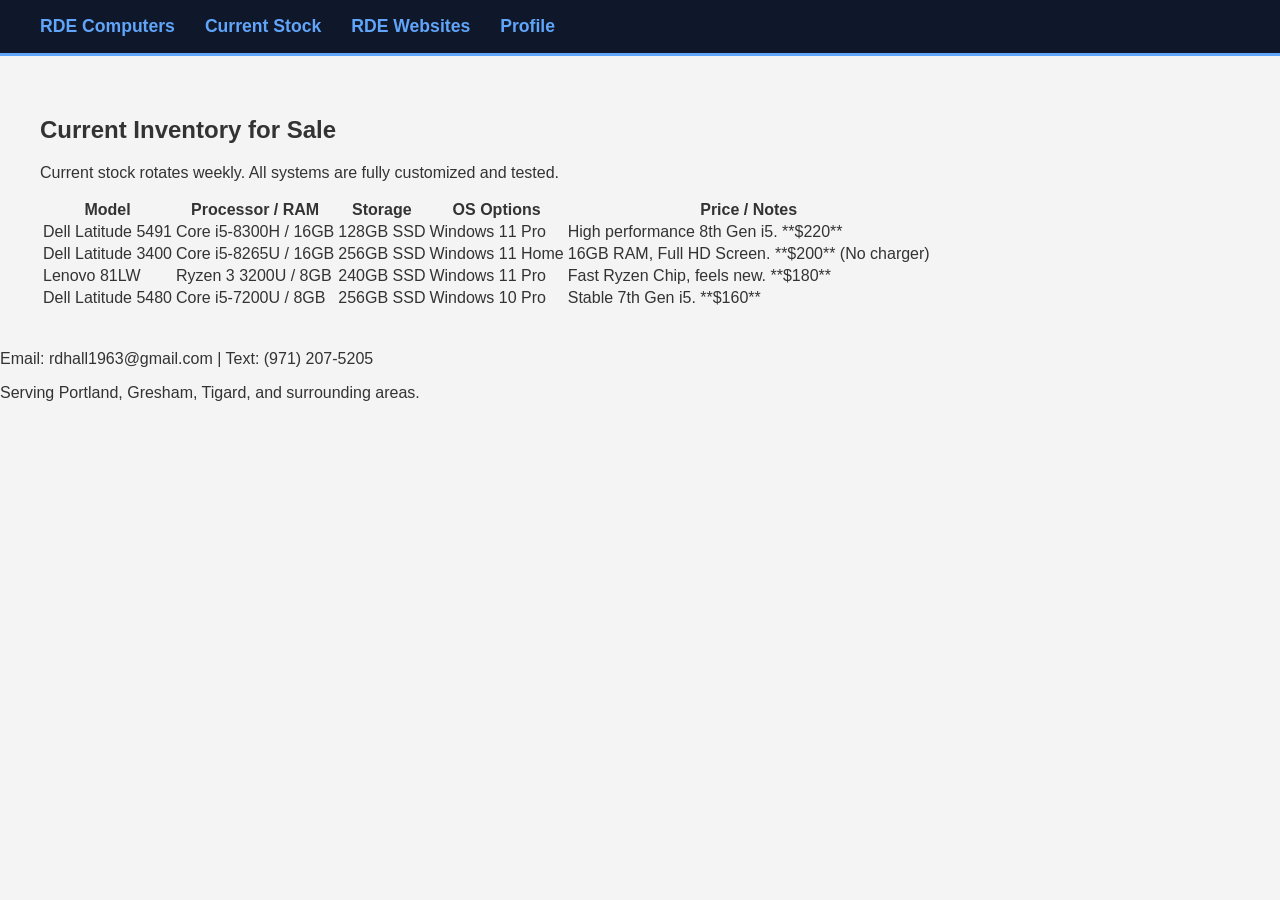
==== stock.html @ 1217d1d2 "Added final stock.html inventory page" ====
<!DOCTYPE html>
<html lang="en">
<head>
    <meta charset="UTF-8">
    <meta name="viewport" content="width=device-width, initial-scale=1.0">
    <title>RDE Computers | Current Inventory</title>
    <link rel="stylesheet" href="style.css">
</head>
<body>
    <header class="site-header">
        <nav class="main-nav">
            <a href="index.html" class="nav-link">RDE Computers</a>
            <a href="stock.html" class="nav-link active">Current Stock</a> 
            <a href="https://rdewebsites.com" target="_blank" class="nav-link">RDE Websites</a> 
            <a href="https://rdhall1963.github.io/profile.rdewebsites.com/" target="_blank" class="nav-link">Profile</a>
        </nav>
    </header>

    <main class="page-wrap">
        
        <section class="card inventory-section">
            <h2>Current Inventory for Sale</h2>
            <p>Current stock rotates weekly. All systems are fully customized and tested.</p>
            
            <table>
                <thead>
                    <tr>
                        <th>Model</th>
                        <th>Processor / RAM</th>
                        <th>Storage</th>
                        <th>OS Options</th>
                        <th>Price / Notes</th>
                    </tr>
                </thead>
                <tbody>
                    <tr>
                        <td>Dell Latitude 5491</td>
                        <td>Core i5-8300H / 16GB</td>
                        <td>128GB SSD</td>
                        <td>Windows 11 Pro</td>
                        <td>High performance 8th Gen i5. **$220**</td>
                    </tr>
                    <tr>
                        <td>Dell Latitude 3400</td>
                        <td>Core i5-8265U / 16GB</td>
                        <td>256GB SSD</td>
                        <td>Windows 11 Home</td>
                        <td>16GB RAM, Full HD Screen. **$200** (No charger)</td>
                    </tr>
                    <tr>
                        <td>Lenovo 81LW</td>
                        <td>Ryzen 3 3200U / 8GB</td>
                        <td>240GB SSD</td>
                        <td>Windows 11 Pro</td>
                        <td>Fast Ryzen Chip, feels new. **$180**</td>
                    </tr>
                    <tr>
                        <td>Dell Latitude 5480</td>
                        <td>Core i5-7200U / 8GB</td>
                        <td>256GB SSD</td>
                        <td>Windows 10 Pro</td>
                        <td>Stable 7th Gen i5. **$160**</td>
                    </tr>
                </tbody>
            </table>
        </section>
        
    </main>

    <footer class="site-footer">
        <p>Email: rdhall1963@gmail.com | Text: (971) 207-5205</p>
        <p>Serving Portland, Gresham, Tigard, and surrounding areas.</p>
    </footer>
</body>
</html>
---- style.css ----
/* Base Styles */
body {
    font-family: Arial, sans-serif;
    margin: 0;
    padding: 0;
    background-color: #f4f4f4; /* Light gray background */
    color: #333;
}

/* Header and Navigation */
.site-header {
    background-color: #0f172a; /* Dark background similar to your profile */
    color: white;
    padding: 1rem 0;
    border-bottom: 3px solid #60a5fa; /* Blue accent line */
}

.main-nav {
    max-width: 1200px;
    margin: 0 auto;
    padding: 0 20px;
    display: flex;
    gap: 30px;
}

.nav-link {
    color: #60a5fa;
    text-decoration: none;
    font-weight: bold;
    font-size: 1.1em;
}

.nav-link:hover {
    color: #a5f060;
}

/* Main Content Wrapper */
.page-wrap {
    max-width: 1200px;
    margin: 20px auto;
    padding: 20px;
}

/* Hero Section */
.hero {
    text-align: center;
    padding: 40px 20px;
    background-color: white;
    border-radius: 8px;
    box-shadow: 0 4px 10px rgba(0, 0, 0, 0.1);
}

.hero h1 {
    color: #60a5fa;
    margin-bottom: 0.5rem;
}
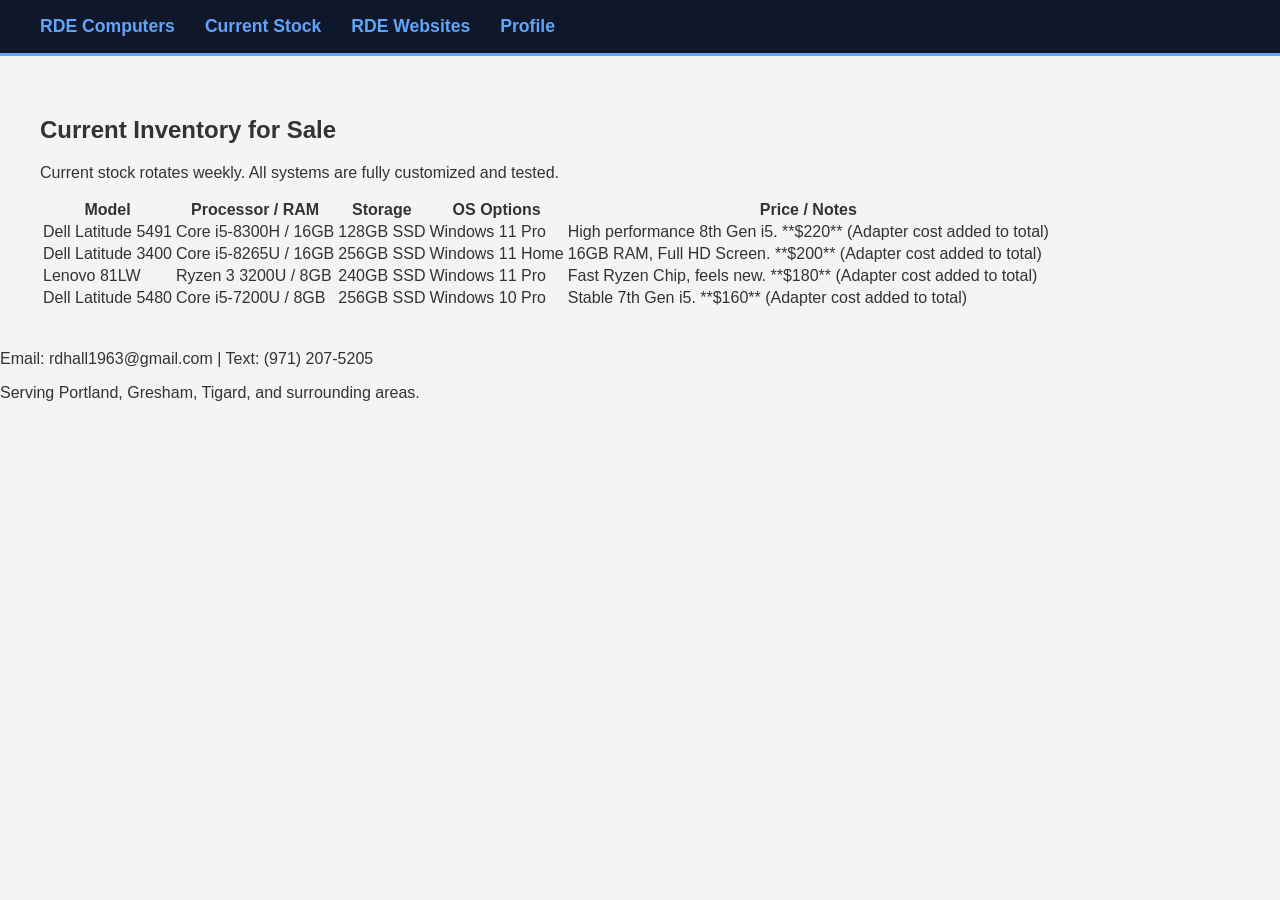
==== commit abbacdd6: "Finalized homepage pricing policy and fixed hero structure" ====
--- a/stock.html
+++ b/stock.html
@@ -32,36 +32,36 @@
                         <th>Price / Notes</th>
                     </tr>
                 </thead>
-                <tbody>
-                    <tr>
-                        <td>Dell Latitude 5491</td>
-                        <td>Core i5-8300H / 16GB</td>
-                        <td>128GB SSD</td>
-                        <td>Windows 11 Pro</td>
-                        <td>High performance 8th Gen i5. **$220**</td>
-                    </tr>
-                    <tr>
-                        <td>Dell Latitude 3400</td>
-                        <td>Core i5-8265U / 16GB</td>
-                        <td>256GB SSD</td>
-                        <td>Windows 11 Home</td>
-                        <td>16GB RAM, Full HD Screen. **$200** (No charger)</td>
-                    </tr>
-                    <tr>
-                        <td>Lenovo 81LW</td>
-                        <td>Ryzen 3 3200U / 8GB</td>
-                        <td>240GB SSD</td>
-                        <td>Windows 11 Pro</td>
-                        <td>Fast Ryzen Chip, feels new. **$180**</td>
-                    </tr>
-                    <tr>
-                        <td>Dell Latitude 5480</td>
-                        <td>Core i5-7200U / 8GB</td>
-                        <td>256GB SSD</td>
-                        <td>Windows 10 Pro</td>
-                        <td>Stable 7th Gen i5. **$160**</td>
-                    </tr>
-                </tbody>
+              <tbody>
+    <tr>
+        <td>Dell Latitude 5491</td>
+        <td>Core i5-8300H / 16GB</td>
+        <td>128GB SSD</td>
+        <td>Windows 11 Pro</td>
+        <td>High performance 8th Gen i5. **$220** (Adapter cost added to total)</td>
+    </tr>
+    <tr>
+        <td>Dell Latitude 3400</td>
+        <td>Core i5-8265U / 16GB</td>
+        <td>256GB SSD</td>
+        <td>Windows 11 Home</td>
+        <td>16GB RAM, Full HD Screen. **$200** (Adapter cost added to total)</td>
+    </tr>
+    <tr>
+        <td>Lenovo 81LW</td>
+        <td>Ryzen 3 3200U / 8GB</td>
+        <td>240GB SSD</td>
+        <td>Windows 11 Pro</td>
+        <td>Fast Ryzen Chip, feels new. **$180** (Adapter cost added to total)</td>
+    </tr>
+    <tr>
+        <td>Dell Latitude 5480</td>
+        <td>Core i5-7200U / 8GB</td>
+        <td>256GB SSD</td>
+        <td>Windows 10 Pro</td>
+        <td>Stable 7th Gen i5. **$160** (Adapter cost added to total)</td>
+    </tr>
+</tbody>
             </table>
         </section>
         
